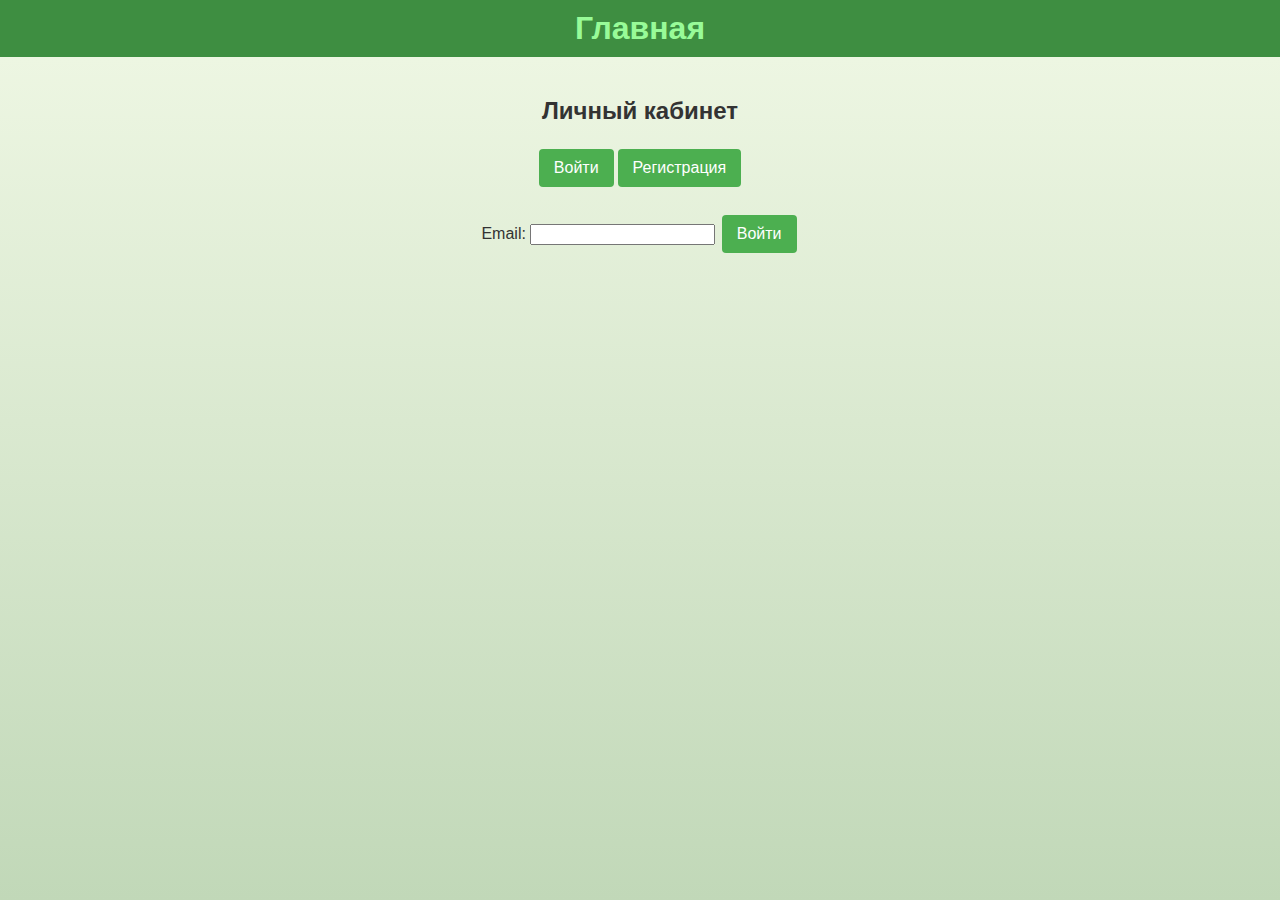
==== src/jsMain/resources/pages/profile.html @ 2efdf2b9 "." ====
<!DOCTYPE html>
<html lang="en">
<head>
    <meta charset="UTF-8">
    <meta name="viewport" content="width=device-width, initial-scale=1.0">
    <title>Личный кабинет</title>
    <link rel="stylesheet" href="../css/styles.css">
</head>
<body>
<header class="top-bar">
    <a href="../pages/index.html"><h1>Главная</h1></a>
</header>
<main class="content">
    <h2>Личный кабинет</h2>
    <!-- Контейнер для форм авторизации/регистрации -->
    <div id="auth-container">
        <!-- Переключатель между формами входа и регистрации -->
        <div class="auth-toggle">
            <button id="login-button">Войти</button>
            <button id="register-button">Регистрация</button>
        </div>

        <!-- Форма входа -->
        <div id="login-form" style="display:block">
            <form id="login-auth-form">
                <label for="login-email-input">Email:</label>
                <input type="email" id="login-email-input" required>
                <button>Войти</button>
                <p id="login-auth-message"></p>
            </form>
        </div>

        <!-- Форма регистрации -->
        <div id="register-form" style="display:none">
            <form id="register-auth-form">
                <label for="register-email-input">Email:</label>
                <input type="email" id="register-email-input" required>
                <button>Зарегистрироваться</button>
                <p id="register-auth-message"></p>
            </form>
        </div>
    </div>

    <!-- Контейнер для отображения профиля -->
    <div class="profile-info"  style="display:none">
        <div class="profile-details">
            <img id="profile-picture" src="../../../drawable/your_profile_picture.png" alt="Ваш профиль" style="display:none">
            <p id="profile-name"></p>
            <p id="profile-surname"></p>
            <p id="profile-email"></p>
        </div>
        <button id="edit-profile-button">Изменить</button>
    </div>

    <!-- Контейнер для формы редактирования профиля -->
    <div class="profile-edit" style="display:none">
        <form id="profile-form">
            <label for="name-input">Имя:</label>
            <input type="text" id="name-input" required>

            <label for="surname-input">Фамилия:</label>
            <input type="text" id="surname-input" required>

            <label for="email-input">Email:</label>
            <input type="email" id="email-input" required>

            <label for="profile-picture-input">Аватар:</label>
            <input type="file" accept="image/*" id="profile-picture-input">

            <button>Сохранить</button>

            <p id="save-message"></p>
        </form>
    </div>
</main>
<script src="../js/profile.js"></script>
</body>
</html>
---- src/jsMain/resources/css/styles.css ----
/* Основные стили */
body {
    font-family: sans-serif;
    margin: 0;
    padding: 0;
    background: linear-gradient(to bottom, #f0f8e5, #c1d8b8); /* Зеленый градиент */
    color: #333;
    min-height: 100vh; /* минимальная высота равна высоте окна браузера */
     display: flex;
    flex-direction: column;
}
.top-bar {
  background-color: #3e8e41; /* Темно-зеленый */
    padding: 10px 20px;
    text-align: center;
    color: #fff; /* Белый цвет текста */
}
.top-bar a {
    color: #98FB98; /* Светло-зеленый */
    text-decoration: none; /* убираем подчеркивание */
}

 .top-bar h1{
    margin: 0; /*убираем отступы у заголовка*/
}
main.content {
    padding: 20px;
    display: flex;
    flex-direction: column; /* элементы выстраиваются в столбец */
     align-items: center; /* элементы по центру */
    text-align: center;
    flex: 1; /* растягиваем main на всю высоту */
    position: relative;
    padding-bottom: 100px; /* отступ снизу, чтобы не закрывал social-links */
}
.main-image {
    display: flex;
    justify-content: center;
    margin: 20px;
    max-width: 300px; /* задаем максимальную ширину контейнера */
    margin: 20px auto; /* центрируем контейнер по горизонтали */
}
.main-image img {
    max-width: 100%; /* изображение не будет больше контейнера */
    height: auto;
     border-radius: 50%; /* делаем круглым */
    box-shadow: 0 0 10px rgba(0, 0, 0, 0.2);
    display: block; /* убирает лишние пробелы под картинкой */
    object-fit: cover; /* обрезаем лишнее */
}
 .lesson-complete {
   margin-top: 20px; /* отступ сверху */
   display: flex;
   align-items: center; /* элементы по центру по вертикали */
   gap: 10px; /* расстояние между элементами */
}
/* слово дня */
.word-of-the-day {
    border: 1px solid #ddd;
    border-radius: 8px;
    padding: 20px;
    margin: 20px auto;
    max-width: 600px;
    background: linear-gradient(to right, #d2e5c1, #f0f8e5); /* Зеленоватый градиент */
    box-shadow: 0 0 10px rgba(0, 0, 0, 0.1);
    text-align: left; /* Выравнивание текста по левому краю */
}

.word-of-the-day h2 {
    color: #436b31;
    margin-bottom: 10px;
}

.word-of-the-day p {
     margin-bottom: 5px;
     line-height: 1.4;
}
/* Стили для кнопок */
button {
     background-color: #4caf50; /* Зеленый */
    color: #fff;
    border: none;
    padding: 10px 15px;
    text-align: center;
    text-decoration: none;
    display: inline-block;
    font-size: 16px;
    margin: 4px 2px;
    cursor: pointer;
    border-radius: 4px;
}

  /* Стили для полей ввода */
input[type="text"] {
    padding: 10px;
    margin: 5px 0;
    border: 1px solid #ddd;
    border-radius: 4px;
}
   /* Стили для сообщений */
   #save-message {
     margin: 5px; /* отступы сверху снизу */
   }
/* Дополнительные стили для страницы личного кабинета */
.profile-info {
     margin-bottom: 20px;
}
.profile-edit {
  margin-bottom: 20px;
}
/* Дополнительные стили для страниц уроков */
ul {
  list-style-type: none;
  padding: 0;
}

  /* Дополнительные стили для страниц практики */
.search-container {
    display: flex;
    justify-content: center;
    margin-bottom: 20px;
}
.search-container input[type="text"] {
    padding: 10px;
    border: 1px solid #ddd;
    border-radius: 4px;
    margin-right: 5px;
}

 /*Стили для чекбоксов*/
 input[type="checkbox"] {
     margin: 0; /* убираем отступы */
      transform: scale(1.2); /* увеличиваем размер */
 }
label {
     margin: 0;
 }

/* Стили для таблиц */
.post-table {
    width: 90%;
    max-width: 800px;
    border-collapse: collapse;
    margin: 20px auto;
    border-radius: 8px;
     overflow: hidden;
    box-shadow: 0 0 5px rgba(0, 0, 0, 0.1);
}

.post-table-header {
     background-color: #ddd;
    padding: 12px;
    text-align: center;
    font-weight: bold;
}

.post-table-cell {
    padding: 12px;
    text-align: left;
    vertical-align: middle;
}

/* Удаляем все границы*/
.post-table th, .post-table td {
   border: none;
}

.post-table tbody tr:nth-child(odd) {
  background-color: #f9f9f9; /* Фон нечётных строк */
}

/* Стили для контента урока */
.lesson-content {
    display: flex;
    flex-wrap: wrap;
    align-items: flex-start;
    padding: 20px;
    gap: 20px;
    width: 90%;
    flex-direction: column;
    align-items: center;
    text-align: center;
}
.lesson-image-container {
   display: flex;
    justify-content: center;
   margin-bottom: 20px;
}

.lesson-image {
   max-width: 500px;
    height: auto;
    border-radius: 8px;
}

.lesson-text {
    flex: 1;
    margin-bottom: 20px;
    text-align: left;
}
.lesson-text p {
    text-align: left;
}

.lesson-text b {
    font-size: 1.1em;
    margin-bottom: 10px;
    display: block;
    text-align: left;
}
/* Стили для заданий */
.task-content {
   display: flex;
   flex-direction: column;
   gap: 10px; /* Отступы между элементами */
   padding: 20px;
   width: 90%;
   max-width: 800px;
   margin: 20px auto;
  text-align: left;
}
.task-content textarea {
    padding: 10px;
    margin: 5px 0;
    border: 1px solid #ddd;
    border-radius: 4px;
    min-height: 100px; /* Минимальная высота */
}
.task-content select {
     padding: 10px;
     border: 1px solid #ddd;
     border-radius: 4px;
}
.task-content button {
  background-color: #4caf50; /* Зеленый */
    color: #fff;
    border: none;
    padding: 10px 15px;
    text-align: center;
    text-decoration: none;
    display: inline-block;
    font-size: 16px;
    margin: 4px 2px;
    cursor: pointer;
    border-radius: 4px;
}

/* Стили для словаря */
.dictionary-container {
    display: flex;
   flex-direction: column;
    gap: 10px;
    padding: 20px;
    width: 90%;
    max-width: 800px;
    margin: 20px auto;
}
.dictionary-item {
    padding: 10px;
  border: 1px solid #ddd;
    border-radius: 4px;
}

.task .options-container {
    display: flex;
    flex-wrap: wrap;
    gap: 10px;
    margin: 10px 0;
}

.task .option-button {
   background-color: #fff;
    color: #333;
    border: 1px solid #ddd;
    padding: 8px 12px;
    text-align: center;
    text-decoration: none;
    display: inline-block;
    font-size: 16px;
    margin: 2px;
    cursor: pointer;
    border-radius: 4px;
}

.task .option-button:hover {
   background-color: #f0f0f0;
}
 /* Стили для текста комикса */
.article-example {
    border: 1px solid #ddd;
    border-radius: 8px;
    padding: 20px;
    margin: 20px auto;
    max-width: 800px;
    background: #f0f8e5; /* Светло-зеленый */
    box-shadow: 0 0 10px rgba(0, 0, 0, 0.1);
    text-align: left;
    line-height: 1.5;
    font-size: 16px;
}

.article-example strong {
   font-weight: bold;
    color: #436b31;
}

.article-example span {
  font-size: 1.1em;
}

/* Стили для пояснений к словам */
.explanation-text {
    border: 1px solid #ddd;
    border-radius: 8px;
    padding: 20px;
    margin: 20px auto;
    max-width: 800px;
    background: #f8fdf5; /* Светло-зеленый */
    box-shadow: 0 0 10px rgba(0, 0, 0, 0.1);
    text-align: left;
    line-height: 1.5;
    font-size: 16px;
}

.explanation-text strong {
   font-weight: bold;
    color: #436b31;
}
/* Стили для ссылок на соцсети */
.social-links {
   text-align: center;
   padding: 20px 0;
    margin-top: auto;
    background-color: #3e8e41; /* Темно-зеленый */
}

.social-links a {
    color: #fff; /* белый цвет ссылок */
    margin: 0 10px; /* отступы */
    text-decoration: none;
}

.social-links a:hover {
    text-decoration: underline; /* подчеркивание при наведении */
}
/*Регистрация пользователя */
/* Стили для переключения между формами */
.auth-toggle {
  display: flex;
  justify-content: center;
  margin-bottom: 20px;
}

.auth-toggle button {
     background-color: #4caf50; /* Зеленый */
    color: #fff;
    border: none;
     padding: 10px 15px;
     text-align: center;
    text-decoration: none;
     display: inline-block;
    font-size: 16px;
    margin: 4px 2px;
     cursor: pointer;
    border-radius: 4px;
}

.auth-toggle button.active {
   background-color: #3e8e41; /* Темно-зеленый */
}
/* Стили для деталей пользователя*/
.profile-details {
   display: flex;
    flex-direction: column;
     text-align: center;
   margin-bottom: 20px;
}
 .profile-details p {
   margin-bottom: 5px;
}
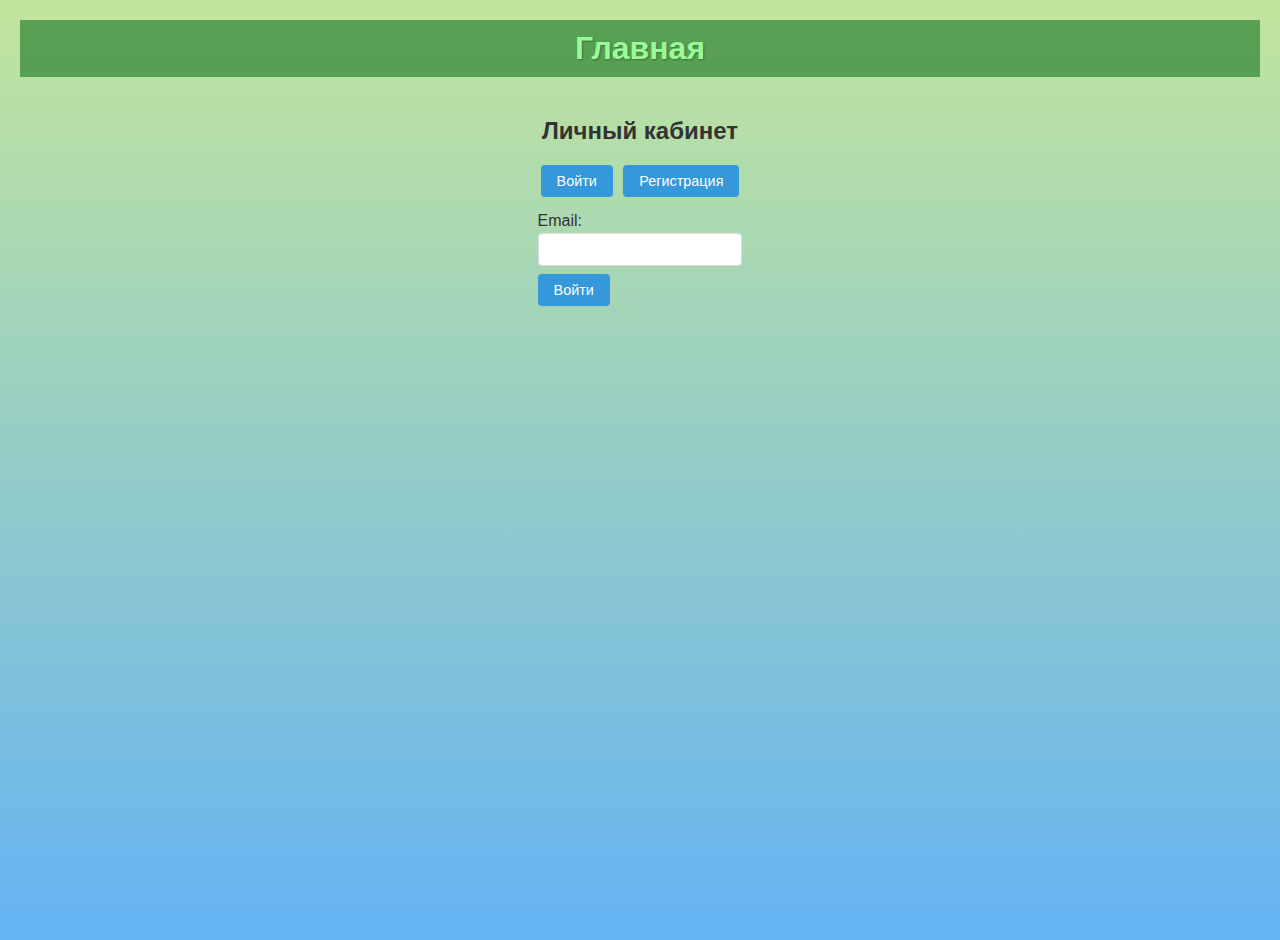
==== commit 3b230d26: "." ====
--- a/src/jsMain/resources/pages/profile.html
+++ b/src/jsMain/resources/pages/profile.html
@@ -6,7 +6,7 @@
     <title>Личный кабинет</title>
     <link rel="stylesheet" href="../css/styles.css">
 </head>
-<body>
+<body class="profile-page">
 <header class="top-bar">
     <a href="../pages/index.html"><h1>Главная</h1></a>
 </header>
@@ -42,34 +42,43 @@
     </div>
 
     <!-- Контейнер для отображения профиля -->
-    <div class="profile-info"  style="display:none">
-        <div class="profile-details">
-            <img id="profile-picture" src="../../../drawable/your_profile_picture.png" alt="Ваш профиль" style="display:none">
-            <p id="profile-name"></p>
-            <p id="profile-surname"></p>
-            <p id="profile-email"></p>
+    <div class="profile-info-container" id="profile-info-container" style="display:none;">
+        <h2>Ваш профиль</h2>
+        <div class="profile-view">
+            <img id="profile-picture" src="../../drawable/your_profile_picture.png" alt="Ваша картинка профиля"  style="display:none;"/>
+            <div class="profile-details">
+                <p><span class="profile-label">Имя:</span> <span id="profile-name"></span></p>
+                <p><span class="profile-label">Фамилия:</span> <span id="profile-surname"></span></p>
+                <p><span class="profile-label">Email:</span> <span id="profile-email"></span></p>
+            </div>
+            <button id="edit-profile-button" class="button">Редактировать профиль</button>
+            <button id="logout-button" class="button">Выйти</button>
         </div>
-        <button id="edit-profile-button">Изменить</button>
+        <div class="profile-rating">
+            <h3>Ваш рейтинг</h3>
+            <p>Изучено слов: <span id="studied-words-count">0</span></p>
+            <p>Пройдено уроков: <span id="completed-lessons-count">0</span></p>
+            <p>Набрано баллов: <span id="user-score">0</span></p>
+        </div>
     </div>
-
     <!-- Контейнер для формы редактирования профиля -->
-    <div class="profile-edit" style="display:none">
+    <div class="profile-edit-container" id="profile-edit-container" style="display:none;">
+        <h2>Редактировать профиль</h2>
         <form id="profile-form">
-            <label for="name-input">Имя:</label>
-            <input type="text" id="name-input" required>
-
-            <label for="surname-input">Фамилия:</label>
-            <input type="text" id="surname-input" required>
-
-            <label for="email-input">Email:</label>
-            <input type="email" id="email-input" required>
-
-            <label for="profile-picture-input">Аватар:</label>
-            <input type="file" accept="image/*" id="profile-picture-input">
-
-            <button>Сохранить</button>
-
+            <div class="form-group">
+                <label for="name-input">Имя:</label>
+                <input type="text" id="name-input">
+            </div>
+            <div class="form-group">
+                <label for="surname-input">Фамилия:</label>
+                <input type="text" id="surname-input">
+            </div>
+            <div class="form-group">
+                <label for="profile-picture-input">Фото профиля:</label>
+                <input type="file" id="profile-picture-input" accept="image/*">
+            </div>
             <p id="save-message"></p>
+            <button type="submit">Сохранить</button>
         </form>
     </div>
 </main>
--- a/src/jsMain/resources/css/styles.css
+++ b/src/jsMain/resources/css/styles.css
@@ -1,95 +1,192 @@
 /* Основные стили */
 body {
-    font-family: sans-serif;
+    font-family: Arial, sans-serif;
+    background-color: #f5f5f5;
+    color: #333;
     margin: 0;
     padding: 0;
-    background: linear-gradient(to bottom, #f0f8e5, #c1d8b8); /* Зеленый градиент */
-    color: #333;
-    min-height: 100vh; /* минимальная высота равна высоте окна браузера */
-     display: flex;
+    display: flex;
     flex-direction: column;
+    min-height: 100vh;
 }
 .top-bar {
-  background-color: #3e8e41; /* Темно-зеленый */
+    background-color: #3e8e41;
     padding: 10px 20px;
     text-align: center;
-    color: #fff; /* Белый цвет текста */
-}
+    color: #fff;
+}
+
 .top-bar a {
-    color: #98FB98; /* Светло-зеленый */
-    text-decoration: none; /* убираем подчеркивание */
-}
-
- .top-bar h1{
-    margin: 0; /*убираем отступы у заголовка*/
-}
-main.content {
-    padding: 20px;
-    display: flex;
-    flex-direction: column; /* элементы выстраиваются в столбец */
-     align-items: center; /* элементы по центру */
-    text-align: center;
-    flex: 1; /* растягиваем main на всю высоту */
-    position: relative;
-    padding-bottom: 100px; /* отступ снизу, чтобы не закрывал social-links */
-}
-.main-image {
-    display: flex;
-    justify-content: center;
-    margin: 20px;
-    max-width: 300px; /* задаем максимальную ширину контейнера */
-    margin: 20px auto; /* центрируем контейнер по горизонтали */
-}
-.main-image img {
-    max-width: 100%; /* изображение не будет больше контейнера */
-    height: auto;
-     border-radius: 50%; /* делаем круглым */
-    box-shadow: 0 0 10px rgba(0, 0, 0, 0.2);
-    display: block; /* убирает лишние пробелы под картинкой */
-    object-fit: cover; /* обрезаем лишнее */
-}
- .lesson-complete {
-   margin-top: 20px; /* отступ сверху */
+    color: #98FB98;
+    text-decoration: none;
+}
+
+.top-bar h1 {
+    margin: 0;
+}
+/* Главный контейнер */
+.content {
+     flex: 1;
+    display: flex;
+    flex-direction: column;
+     align-items: center;
+     justify-content: flex-start;
+    padding: 20px;
+     max-width: 1200px;
+      margin: 0 auto;
+}
+/* Слово дня и изученые */
+.main-area{
    display: flex;
-   align-items: center; /* элементы по центру по вертикали */
-   gap: 10px; /* расстояние между элементами */
+    flex-direction: column;
+     align-items: center;
+     width: 100%;
 }
 /* слово дня */
 .word-of-the-day {
-    border: 1px solid #ddd;
+     border: none;
+    border-radius: 12px;
+    padding: 25px 30px;
+    margin: 20px auto;
+    max-width: 650px;
+     background: rgba(255, 255, 255, 0.7);
+      backdrop-filter: blur(10px);
+    box-shadow: 0 5px 15px rgba(0, 0, 0, 0.1);
+    text-align: left;
+    position: relative;
+     overflow: hidden; /* Убирает переполнение*/
+}
+
+.word-of-the-day::before{
+    content: '';
+    position: absolute;
+    top: 0;
+    left: 0;
+    width: 100%;
+    height: 100%;
+    background: linear-gradient(to bottom right, #e8f5e9, #f0f8e5);
+    z-index: -1;
+     transform: scaleX(0); /* Начальное состояние - не видно */
+    transition: transform 0.3s ease-in-out;
+}
+
+.word-of-the-day.active::before{
+    transform: scaleX(1)
+}
+
+
+.word-of-the-day h2 {
+    color: #2e7d32;
+    font-size: 1.5rem;
+    margin-bottom: 15px;
+    font-weight: 600;
+}
+.word-of-the-day p {
+    margin-bottom: 8px;
+    line-height: 1.6;
+    color: #333;
+}
+
+.word-of-the-day p:last-child {
+    margin-bottom: 0;
+}
+/* Стили для кнопок */
+.navigation {
+    display: flex;
+    justify-content: center;
+    margin: 20px auto;
+    gap: 10px;
+}
+.nav-button {
+    background-color: #3498db;
+    color: white;
+    border: none;
+    padding: 10px 20px;
+    border-radius: 5px;
+    cursor: pointer;
+    font-size: 1rem;
+    text-decoration: none;
+    transition: background-color 0.3s ease;
+    position: relative;
+    padding-left: 35px;
+    display: inline-block;
+}
+.nav-button::before {
+    content: "";
+    display: inline-block;
+    position: absolute;
+    left: 10px;
+    width: 20px;
+    height: 20px;
+    background-size: cover;
+}
+
+.nav-button[data-icon="dictionary"]::before{
+   background-image: url('../../../drawable/dictionary.png'); /* Путь к иконке */
+}
+
+.nav-button[data-icon="lessons"]::before{
+    background-image: url('../../../drawable/lessons.png'); /* Путь к иконке */
+}
+
+.nav-button[data-icon="practice"]::before{
+    background-image: url('../../../drawable/practice.png'); /* Путь к иконке */
+}
+
+.nav-button[data-icon="profile"]::before{
+   background-image: url('../../../drawable/profile.png'); /* Путь к иконке */
+}
+
+.nav-button:hover {
+    background-color: #2980b9;
+}
+.footer {
+    padding: 10px;
+    background-color: #f0f0f0;
+    text-align: center;
+    margin-top: 20px;
+}
+/*Стили для недавно изученных слов*/
+.recently-studied {
+     margin-top: 20px;
+    text-align: left;
+    max-width: 650px;
+    margin: 20px auto;
+}
+
+.recently-studied h3 {
+   margin-bottom: 10px;
+    color: #2e7d32;
+    font-weight: 600;
+}
+.recent-words-container {
+     display: flex;
+    flex-wrap: wrap;
+     gap: 10px;
+      justify-content: flex-start;
+}
+.recent-word-card {
+    background-color: #f0f0f0;
+    padding: 15px;
     border-radius: 8px;
-    padding: 20px;
-    margin: 20px auto;
-    max-width: 600px;
-    background: linear-gradient(to right, #d2e5c1, #f0f8e5); /* Зеленоватый градиент */
-    box-shadow: 0 0 10px rgba(0, 0, 0, 0.1);
-    text-align: left; /* Выравнивание текста по левому краю */
-}
-
-.word-of-the-day h2 {
-    color: #436b31;
-    margin-bottom: 10px;
-}
-
-.word-of-the-day p {
+    width: calc(50% - 10px);
+    box-shadow: 0 2px 5px rgba(0, 0, 0, 0.1);
+    opacity: 0;
+     transform: translateY(20px);
+    transition: opacity 0.3s ease, transform 0.3s ease;
+      flex: 0 0 calc(50% - 10px);
+    box-sizing: border-box;
+}
+.recent-word-card.active{
+  opacity: 1;
+  transform: translateY(0);
+}
+.recent-word-card h4{
+    margin-bottom: 8px;
+}
+.recent-word-card p{
      margin-bottom: 5px;
-     line-height: 1.4;
-}
-/* Стили для кнопок */
-button {
-     background-color: #4caf50; /* Зеленый */
-    color: #fff;
-    border: none;
-    padding: 10px 15px;
-    text-align: center;
-    text-decoration: none;
-    display: inline-block;
-    font-size: 16px;
-    margin: 4px 2px;
-    cursor: pointer;
-    border-radius: 4px;
-}
-
+}
   /* Стили для полей ввода */
 input[type="text"] {
     padding: 10px;
@@ -101,13 +198,7 @@
    #save-message {
      margin: 5px; /* отступы сверху снизу */
    }
-/* Дополнительные стили для страницы личного кабинета */
-.profile-info {
-     margin-bottom: 20px;
-}
-.profile-edit {
-  margin-bottom: 20px;
-}
+
 /* Дополнительные стили для страниц уроков */
 ul {
   list-style-type: none;
@@ -244,23 +335,6 @@
     cursor: pointer;
     border-radius: 4px;
 }
-
-/* Стили для словаря */
-.dictionary-container {
-    display: flex;
-   flex-direction: column;
-    gap: 10px;
-    padding: 20px;
-    width: 90%;
-    max-width: 800px;
-    margin: 20px auto;
-}
-.dictionary-item {
-    padding: 10px;
-  border: 1px solid #ddd;
-    border-radius: 4px;
-}
-
 .task .options-container {
     display: flex;
     flex-wrap: wrap;
@@ -285,6 +359,23 @@
 .task .option-button:hover {
    background-color: #f0f0f0;
 }
+/* Стили для словаря */
+.dictionary-container {
+    display: flex;
+   flex-direction: column;
+    gap: 10px;
+    padding: 20px;
+    width: 90%;
+    max-width: 800px;
+    margin: 20px auto;
+}
+.dictionary-item {
+    padding: 10px;
+  border: 1px solid #ddd;
+    border-radius: 4px;
+}
+
+
  /* Стили для текста комикса */
 .article-example {
     border: 1px solid #ddd;
@@ -343,38 +434,219 @@
 .social-links a:hover {
     text-decoration: underline; /* подчеркивание при наведении */
 }
-/*Регистрация пользователя */
-/* Стили для переключения между формами */
+
+/* Стили для профиля */
+/* Стили для страницы профиля */
+.profile-page {
+    display: flex;
+    flex-direction: column;
+    align-items: center;
+    min-height: 100vh;
+    background: linear-gradient(to bottom, #c2e59c, #64b3f4); /* Градиент фона */
+    padding: 20px;
+}
+
+.profile-page header {
+    width: 100%;
+    text-align: center;
+    padding: 10px 0;
+    background-color: rgba(62, 142, 65, 0.8);
+    color: white;
+    text-shadow: 1px 1px 2px rgba(0, 0, 0, 0.3);
+}
+
+
+.profile-container {
+    max-width: 800px; /* Увеличили max-width */
+     width: 100%;
+    background: rgba(255, 255, 255, 0.7);
+    backdrop-filter: blur(10px);
+    border-radius: 12px;
+   box-shadow: 0 5px 20px rgba(0, 0, 0, 0.2);
+    padding: 20px;
+   margin-top: 20px;
+   display: grid; /* Включаем Grid */
+    grid-template-columns: 1fr 1fr; /* Две колонки */
+    grid-template-rows: auto auto; /* Автоматические строки */
+    gap: 20px; /* Отступы между ячейками */
+}
+.profile-container > * {
+    border-radius: 8px;
+    padding: 20px;
+     background-color: rgba(255, 255, 255, 0.8);
+    box-shadow: 0 2px 5px rgba(0, 0, 0, 0.1);
+}
+.profile-container h2 {
+   text-align: center;
+    margin-bottom: 20px;
+    color: #2e7d32;
+    font-weight: 600;
+    text-shadow: 1px 1px 2px rgba(0, 0, 0, 0.2);
+}
+
+.profile-section {
+  margin-bottom: 10px;
+}
+
+.profile-label {
+   font-weight: bold;
+    margin-right: 5px;
+}
+.profile-data {
+   display: flex;
+    align-items: center;
+   margin-bottom: 10px;
+}
+.profile-data img {
+   width: 80px;
+    height: 80px;
+    border-radius: 50%;
+    margin-right: 15px;
+   object-fit: cover;
+}
+.profile-data p {
+    line-height: 1.6;
+}
+/* Стили для форм авторизации */
 .auth-toggle {
-  display: flex;
-  justify-content: center;
-  margin-bottom: 20px;
-}
-
+   text-align: center;
+    margin-bottom: 15px;
+}
 .auth-toggle button {
-     background-color: #4caf50; /* Зеленый */
-    color: #fff;
+   background-color: #3498db;
+    color: white;
     border: none;
-     padding: 10px 15px;
+    padding: 8px 16px;
+    border-radius: 4px;
+    cursor: pointer;
+    font-size: 0.9rem;
+    margin: 0 3px;
+   transition: background-color 0.3s ease;
+}
+.auth-toggle button:hover{
+    background-color: #2980b9;
+}
+#login-form, #register-form{
+   margin-bottom: 15px;
+}
+#login-form label,
+#register-form label {
+  display: block;
+    margin-bottom: 3px;
+}
+#login-form input,
+#register-form input{
+    display: block;
+    margin-bottom: 8px;
+    padding: 8px;
+    border-radius: 4px;
+    border: 1px solid #ddd;
+    width: 100%;
+   box-sizing: border-box;
+}
+#login-form button,
+#register-form button{
+  background-color: #3498db;
+   color: white;
+    border: none;
+    padding: 8px 16px;
+    border-radius: 4px;
+    cursor: pointer;
+   font-size: 0.9rem;
+    transition: background-color 0.3s ease;
+}
+#login-form button:hover,
+#register-form button:hover {
+   background-color: #2980b9;
+}
+.button { /* Создаём класс для кнопок, чтобы потом не писать стили несколько раз */
+    background-color: #4CAF50; /* Зеленый цвет */
+    color: white;
+    border: none;
+    padding: 12px 24px; /* Увеличенный паддинг */
+    border-radius: 6px; /* Больше скругление */
+    cursor: pointer;
+    font-size: 1rem;
+    transition: background-color 0.3s ease, transform 0.2s ease; /* Добавляем transform */
+}
+
+.button:hover {
+    background-color: #45a049; /* Более темный зеленый цвет при наведении */
+    transform: scale(1.05); /* Увеличение при наведении */
+}
+/* Стили для блока рейтинга */
+.profile-rating {
+    margin-top: 15px;
+   border-top: 1px solid #eee;
+    padding-top: 15px;
      text-align: center;
-    text-decoration: none;
-     display: inline-block;
-    font-size: 16px;
-    margin: 4px 2px;
-     cursor: pointer;
-    border-radius: 4px;
-}
-
-.auth-toggle button.active {
-   background-color: #3e8e41; /* Темно-зеленый */
-}
-/* Стили для деталей пользователя*/
-.profile-details {
-   display: flex;
-    flex-direction: column;
-     text-align: center;
-   margin-bottom: 20px;
-}
- .profile-details p {
-   margin-bottom: 5px;
+     grid-column: 1 / 3;
+}
+.profile-rating h3 {
+   margin-bottom: 10px;
+    color: #2e7d32;
+    font-weight: 600;
+   text-shadow: 1px 1px 2px rgba(0, 0, 0, 0.1);
+}
+.profile-rating p {
+    margin-bottom: 5px;
+    line-height: 1.4;
+}
+.profile-rating p span:first-child {
+    font-weight: bold
+}
+/* Ответственность стилей */
+.auth-container, .profile-info-container, .profile-edit-container{
+    display: none;
+   opacity: 0.8;
+    transition: opacity 0.3s ease;
+}
+.auth-container.active, .profile-info-container.active, .profile-edit-container.active{
+    display: block;
+    opacity: 1;
+}
+.profile-view img {
+    max-width: 100px;
+    height: auto;
+    border-radius: 50%;
+   display: block;
+    object-fit: cover;
+    margin-bottom: 8px;
+}
+/* Стили для формы редактирования профиля */
+.profile-edit-container {
+  text-align: left;
+    padding: 15px;
+}
+.form-group{
+    margin-bottom: 8px
+}
+.profile-edit-container input[type=text],
+.profile-edit-container input[type=file]{
+    margin-bottom: 8px;
+   padding: 8px;
+    border-radius: 4px;
+    border: 1px solid #ddd;
+    display: block;
+   width: 100%;
+   box-sizing: border-box;
+}
+.profile-edit-container button[type=submit]{
+    margin-top: 8px;
+    padding: 8px 16px;
+    background-color: #4CAF50; /* Зеленый цвет */
+   color: white;
+   border: none;
+    border-radius: 4px;
+  cursor: pointer;
+    font-size: 0.9rem;
+    transition: background-color 0.3s ease, transform 0.2s ease;
+}
+.profile-edit-container button[type=submit]:hover{
+    background-color: #45a049; /* Более темный зеленый цвет при наведении */
+    transform: scale(1.05);
+}
+.profile-edit-container label {
+     display: block;
+    margin-bottom: 3px;
 }